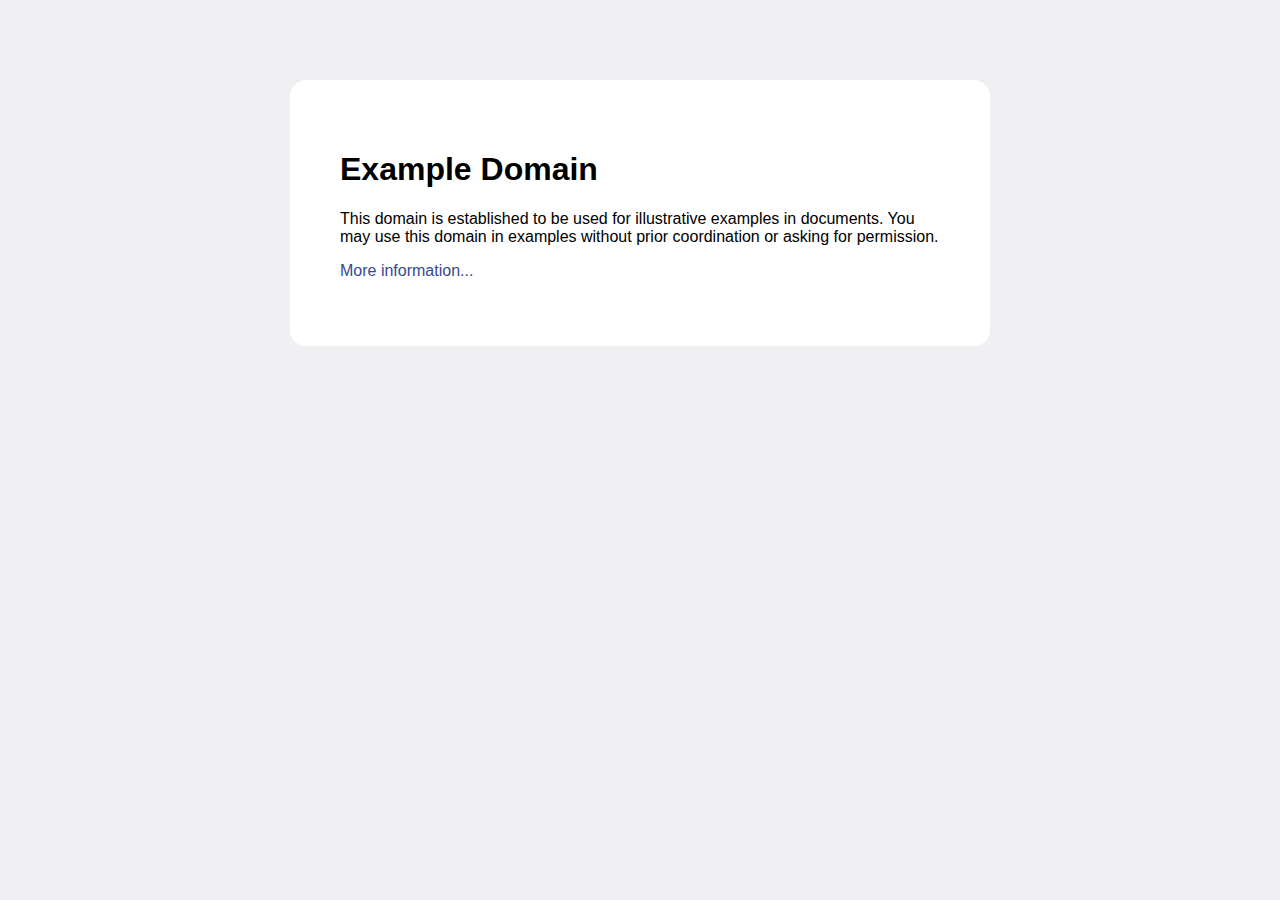
==== qubecinemas.html @ 0c35bd64 "qubecinemas page" ====
<!doctype html>
<html>
<head>
    <title>Example Domain</title>

    <meta charset="utf-8" />
    <meta http-equiv="Content-type" content="text/html; charset=utf-8" />
    <meta name="viewport" content="width=device-width, initial-scale=1" />
    <style type="text/css">
    body {
        background-color: #f0f0f2;
        margin: 0;
        padding: 0;
        font-family: "Open Sans", "Helvetica Neue", Helvetica, Arial, sans-serif;
        
    }
    div {
        width: 600px;
        margin: 5em auto;
        padding: 50px;
        background-color: #fff;
        border-radius: 1em;
    }
    a:link, a:visited {
        color: #38488f;
        text-decoration: none;
    }
    @media (max-width: 700px) {
        body {
            background-color: #fff;
        }
        div {
            width: auto;
            margin: 0 auto;
            border-radius: 0;
            padding: 1em;
        }
    }
    </style>    
</head>

<body>
<div>
    <h1>Example Domain</h1>
    <p>This domain is established to be used for illustrative examples in documents. You may use this
    domain in examples without prior coordination or asking for permission.</p>
    <p><a href="http://www.iana.org/domains/example">More information...</a></p>
</div>
</body>
</html>
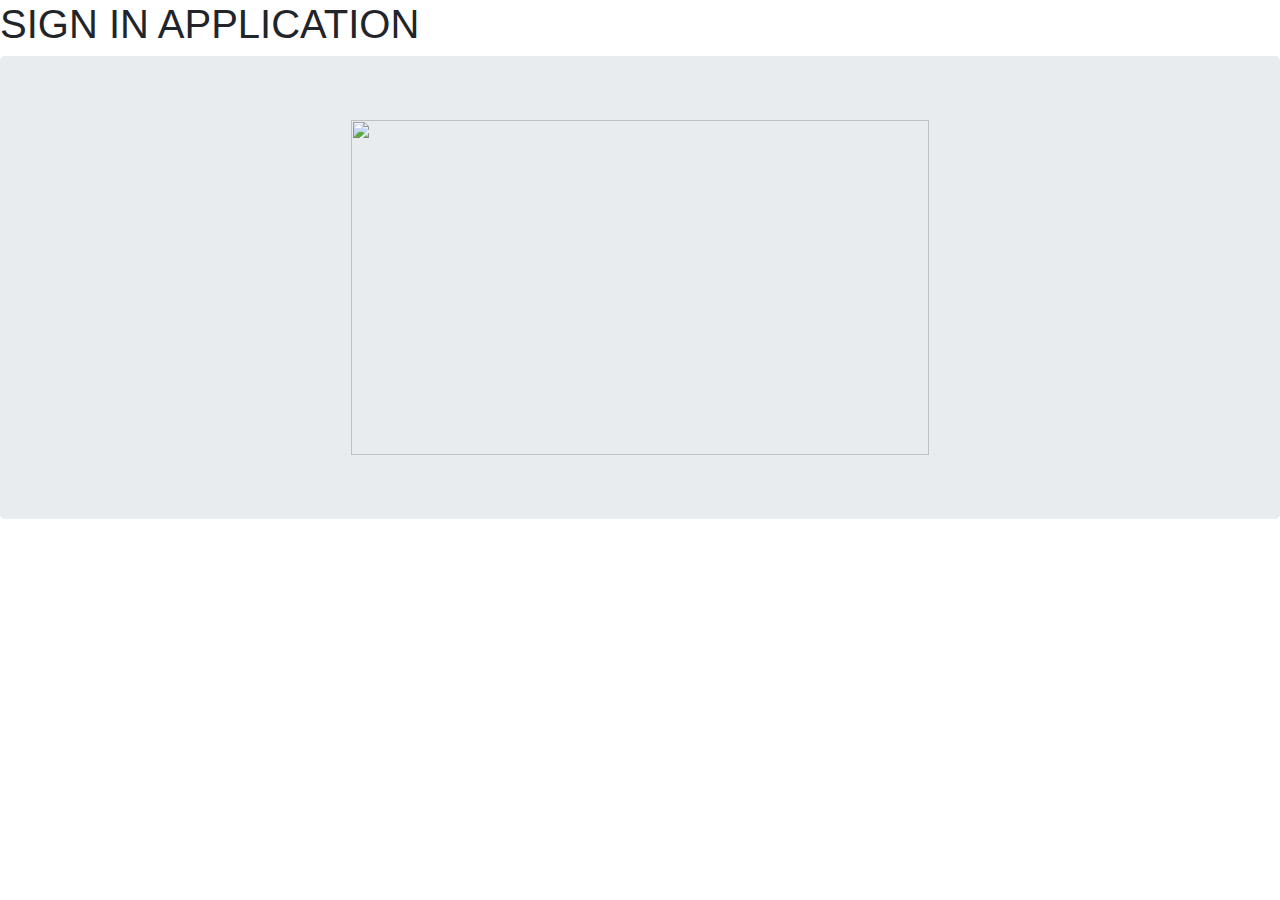
==== commit 75a4c5a6: "Update qubecinemas.html" ====
--- a/qubecinemas.html
+++ b/qubecinemas.html
@@ -1,51 +1,27 @@
+<html>
 
-<!doctype html>
-<html>
 <head>
-    <title>Example Domain</title>
+    <title>Giridhar</title>
+    
+    <meta charset="utf-8">
 
-    <meta charset="utf-8" />
-    <meta http-equiv="Content-type" content="text/html; charset=utf-8" />
-    <meta name="viewport" content="width=device-width, initial-scale=1" />
-    <style type="text/css">
-    body {
-        background-color: #f0f0f2;
-        margin: 0;
-        padding: 0;
-        font-family: "Open Sans", "Helvetica Neue", Helvetica, Arial, sans-serif;
-        
-    }
-    div {
-        width: 600px;
-        margin: 5em auto;
-        padding: 50px;
-        background-color: #fff;
-        border-radius: 1em;
-    }
-    a:link, a:visited {
-        color: #38488f;
-        text-decoration: none;
-    }
-    @media (max-width: 700px) {
-        body {
-            background-color: #fff;
-        }
-        div {
-            width: auto;
-            margin: 0 auto;
-            border-radius: 0;
-            padding: 1em;
-        }
-    }
-    </style>    
-</head>
+    <meta name="viewport" content="width=device-width, user-scalable=no" />
 
-<body>
-<div>
-    <h1>Example Domain</h1>
-    <p>This domain is established to be used for illustrative examples in documents. You may use this
-    domain in examples without prior coordination or asking for permission.</p>
-    <p><a href="http://www.iana.org/domains/example">More information...</a></p>
-</div>
-</body>
+    <link rel="stylesheet" href="https://maxcdn.bootstrapcdn.com/bootstrap/4.1.0/css/bootstrap.min.css">
+  <script src="https://ajax.googleapis.com/ajax/libs/jquery/3.3.1/jquery.min.js"></script>
+  <script src="https://cdnjs.cloudflare.com/ajax/libs/popper.js/1.14.0/umd/popper.min.js"></script>
+  <script src="https://maxcdn.bootstrapcdn.com/bootstrap/4.1.0/js/bootstrap.min.js"></script>
+      
+    </head>
+    <body>
+
+        <H1> SIGN IN APPLICATION </H1>
+        <div class="jumbotron" style="flex: 1;">
+            <img class="col-sm-12 col-md-6 offset-md-3" src="./pixcy/picxy.gif" style="height: 335px;">
+
+          </div>
+
+
+
+    </body>
 </html>
